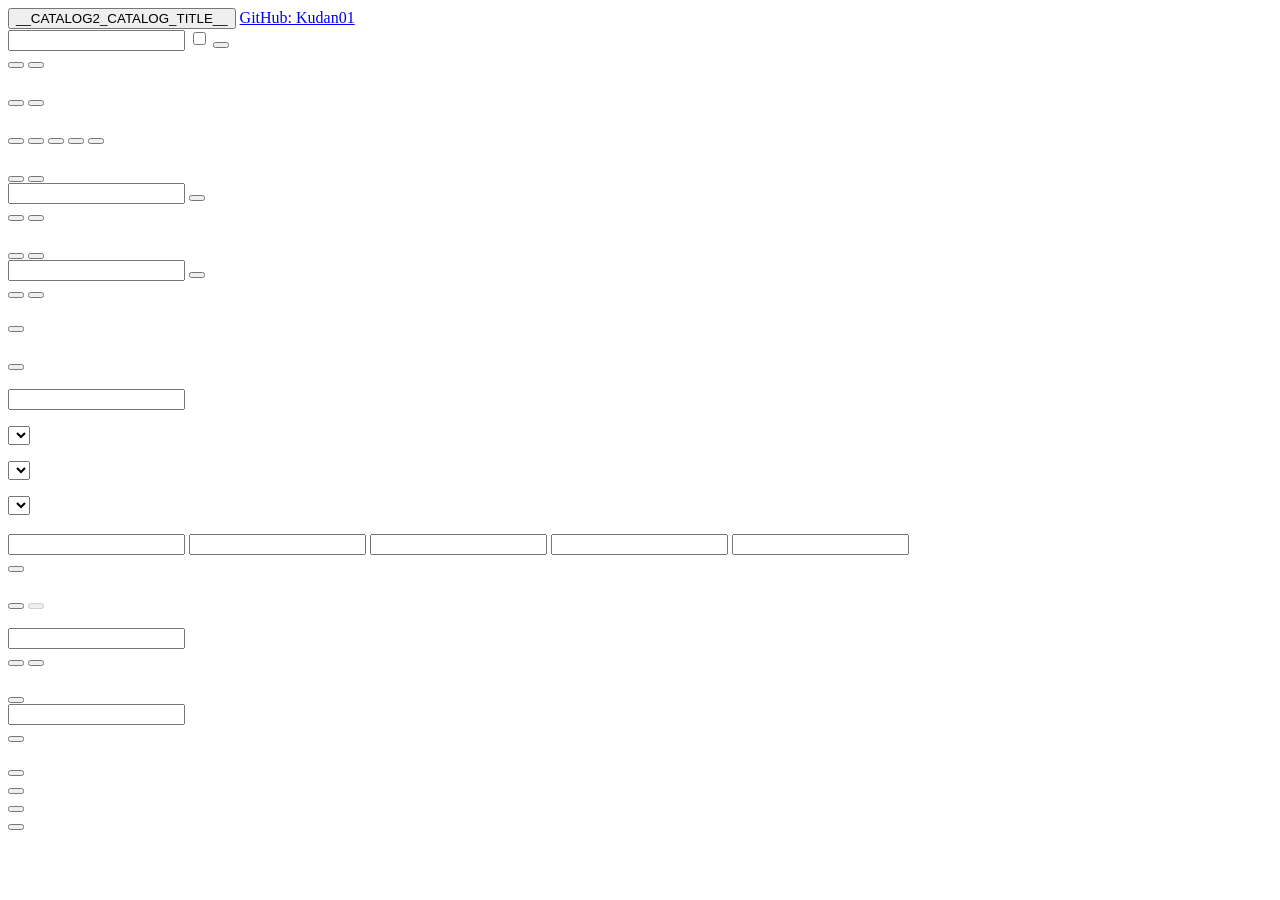
==== catalog_app/static/index.html @ 8dc407a0 "Initial public baseline" ====
<!doctype html>
<html lang="__CATALOG2_UI_LOCALE__" data-theme="__CATALOG2_UI_THEME__" data-gallery-density="__CATALOG2_GALLERY_DENSITY__">
<head>
  <meta charset="utf-8">
  <meta name="viewport" content="width=device-width, initial-scale=1">
  <title>__CATALOG2_CATALOG_TITLE__</title>
  <link rel="stylesheet" href="/static/style.css">
</head>
<body>
  <header class="topbar">
    <div class="top-brand">
      <div class="brand-stack">
        <button id="catalogHome" class="catalog-home" type="button">__CATALOG2_CATALOG_TITLE__</button>
        <a class="brand-link" href="https://github.com/Kudan01" target="_blank" rel="noopener noreferrer">GitHub: Kudan01</a>
      </div>
      <span id="statusText" data-text="status.loading"></span>
    </div>

    <form id="searchForm" class="search-panel top-search">
      <input id="searchInput" type="search" autocomplete="off" data-placeholder="search.inputPlaceholder">
      <label class="search-scope">
        <input id="searchInCurrentFolder" type="checkbox">
        <span data-text="search.scopeCurrentFolder"></span>
      </label>
      <button type="submit" data-text="search.submit"></button>
    </form>

    <div class="top-actions">
      <span id="jobStatusText" class="top-job-status muted"></span>
      <button id="catalogManagementOpen" type="button" data-text="settings.open"></button>
      <button id="favoritesView" type="button" data-text="actions.favorites"></button>
    </div>
  </header>

  <main class="layout">
    <aside class="sidebar">
      <div class="section-head">
        <h2 data-text="sections.folderTree"></h2>
        <div id="rootPageInfo" class="muted"></div>
      </div>
      <div id="folderList" class="folder-list"></div>
      <div class="pager compact tree-root-pager" aria-hidden="true">
        <button id="prevRootPage" type="button" data-text="actions.previous"></button>
        <button id="nextRootPage" type="button" data-text="actions.next"></button>
      </div>
    </aside>

    <section class="content">
      <nav id="breadcrumb" class="breadcrumb"></nav>

      <div class="content-head">
        <div class="content-head-main">
          <div class="folder-title-row">
            <h1 id="folderTitle" data-text="app.root"></h1>
            <button id="currentFolderRename" class="media-rename-icon folder-rename-icon" type="button" hidden data-title="folderRename.editAction" data-aria-label="folderRename.editAction">
              <svg viewBox="0 0 24 24" aria-hidden="true" focusable="false">
                <path d="M5 19h14v-6h-2v4H7V7h4V5H5v14z"></path>
                <path d="M14.2 5.8l4 4-7.9 7.9H6.3v-4l7.9-7.9zm1.4-1.4l1.1-1.1a1.4 1.4 0 0 1 2 0l2 2a1.4 1.4 0 0 1 0 2l-1.1 1.1-4-4z"></path>
              </svg>
            </button>
          </div>
          <p id="folderCounts"></p>
        </div>
        <div class="content-head-actions">
          <button id="currentFolderOpen" class="current-folder-open" type="button" data-action="open-folder" data-text="actions.openCurrentFolder" hidden></button>
          <details id="currentFolderMore" class="folder-more-menu current-folder-more" hidden>
            <summary data-text="actions.more"></summary>
            <div class="folder-more-menu-panel">
              <button id="currentFolderUpdate" type="button" data-action="update-folder" data-long-job-action data-text="actions.updateCurrentFolder"></button>
              <button id="currentFolderGeneratePreviews" type="button" data-long-job-action data-text="actions.generatePreviews"></button>
            </div>
          </details>
        </div>
      </div>


      <div class="tabs" data-aria-label="aria.mediaType">
        <button class="tab active" data-type="all" type="button" data-text="filter.all"></button>
        <button class="tab" data-type="image" type="button" data-text="filter.image"></button>
        <button class="tab" data-type="gif" type="button" data-text="filter.gif"></button>
        <button class="tab" data-type="video" type="button" data-text="filter.video"></button>
        <button class="tab" data-type="other" type="button" data-text="filter.other"></button>
      </div>

      <section>
        <div class="section-head folder-section-head">
          <h2 class="folder-section-title">
            <button id="childFoldersToggle" class="section-collapse-toggle" type="button" aria-expanded="true" data-title="actions.collapseSubfolders" data-aria-label="actions.collapseSubfolders" hidden>▾</button>
            <span data-text="sections.childFolders"></span>
          </h2>
          <div class="folder-section-controls">
            <div id="childPageInfo" class="muted"></div>
            <div id="childPager" class="pager compact folder-pager">
              <button id="firstChildPage" type="button" data-text="actions.first"></button>
              <button id="prevChildPage" type="button" data-text="actions.previous"></button>
              <form id="childPageJumpForm" class="page-jump" novalidate>
                <label for="childPageJumpInput" data-text="pagination.jumpLabel"></label>
                <input id="childPageJumpInput" type="number" min="1" step="1" inputmode="numeric" data-placeholder="pagination.jumpPlaceholder">
                <button id="childPageJumpButton" type="submit" data-text="actions.go"></button>
              </form>
              <button id="nextChildPage" type="button" data-text="actions.next"></button>
              <button id="lastChildPage" type="button" data-text="actions.last"></button>
            </div>
          </div>
        </div>
        <div id="childFolders" class="cards"></div>
      </section>

      <section>
        <div class="media-head">
          <h2 id="mediaTitle" data-text="sections.media"></h2>
          <div id="pageInfo" class="muted"></div>
        </div>
        <div id="mediaList" class="media-list"></div>
        <div class="pager media-pager">
          <button id="firstPage" type="button" data-text="actions.first"></button>
          <button id="prevPage" type="button" data-text="actions.previous"></button>
          <form id="pageJumpForm" class="page-jump" novalidate>
            <label for="pageJumpInput" data-text="pagination.jumpLabel"></label>
            <input id="pageJumpInput" type="number" min="1" step="1" inputmode="numeric" data-placeholder="pagination.jumpPlaceholder">
            <button id="pageJumpButton" type="submit" data-text="actions.go"></button>
          </form>
          <button id="nextPage" type="button" data-text="actions.next"></button>
          <button id="lastPage" type="button" data-text="actions.last"></button>
        </div>
      </section>

      <p id="message" class="message" role="status"></p>
    </section>
  </main>

  <div id="catalogManagementModal" class="catalog-management-modal" aria-hidden="true">
    <button class="catalog-management-backdrop" type="button" data-management-close data-aria-label="settings.closeManagement"></button>
    <section class="catalog-management-panel" role="dialog" aria-modal="true" aria-labelledby="catalogManagementTitle">
      <header class="catalog-management-bar">
        <div>
          <h2 id="catalogManagementTitle" data-text="settings.title"></h2>
          <p class="muted" data-text="settings.subtitle"></p>
        </div>
        <button id="catalogManagementClose" type="button" data-management-close data-text="settings.close"></button>
      </header>

      <div class="catalog-management-body settings-clean-body">
        <section class="settings-section settings-section--general">
          <div class="settings-section-inner">
            <h3 class="settings-section-title" data-text="settings.generalTitle"></h3>

            <div class="settings-form settings-form--wide">
              <label class="settings-form-row" for="catalogTitleInput">
                <span class="settings-row-label" data-text="settings.catalogTitleLabel"></span>
                <input id="catalogTitleInput" class="settings-control" type="text" maxlength="80" autocomplete="off">
              </label>
              <p id="catalogTitleStatus" class="settings-message" aria-live="polite"></p>

              <label class="settings-form-row" for="themeSelect">
                <span class="settings-row-label" data-text="settings.themeTitle"></span>
                <select id="themeSelect" class="settings-control" name="theme">
                  <option value="original" data-text="theme.original"></option>
                  <option value="serious-light" data-text="theme.seriousLight"></option>
                  <option value="serious-dark" data-text="theme.seriousDark"></option>
                  <option value="vivid-content" data-text="theme.vividContent"></option>
                  <option value="dark-cinema" data-text="theme.darkCinema"></option>
                </select>
              </label>
              <p id="themeStatus" class="settings-message" aria-live="polite"></p>

              <label class="settings-form-row" for="localeSelect">
                <span class="settings-row-label" data-text="settings.languageTitle"></span>
                <select id="localeSelect" class="settings-control" name="ui_locale"></select>
              </label>
              <p id="localeStatus" class="settings-message" aria-live="polite"></p>

              <label class="settings-form-row" for="galleryDensitySelect">
                <span class="settings-row-label" data-text="settings.galleryDensityLabel"></span>
                <select id="galleryDensitySelect" class="settings-control" name="gallery_density">
                  <option value="compact" data-text="settings.galleryDensityCompact"></option>
                  <option value="comfortable" data-text="settings.galleryDensityComfortable"></option>
                  <option value="large" data-text="settings.galleryDensityLarge"></option>
                  <option value="extra-large" data-text="settings.galleryDensityExtraLarge"></option>
                </select>
              </label>
            </div>

            <h3 class="settings-section-title settings-subsection-title" data-text="settings.pageSizeEditorTitle"></h3>
            <div class="settings-form settings-form--numbers">
              <label class="settings-form-row settings-form-row--number" for="photoPageSizeInput">
                <span class="settings-row-label" data-text="settings.pageSizePhoto"></span>
                <input id="photoPageSizeInput" class="settings-number-control" type="number" min="1" step="1" inputmode="numeric">
              </label>
              <label class="settings-form-row settings-form-row--number" for="videoPageSizeInput">
                <span class="settings-row-label" data-text="settings.pageSizeVideo"></span>
                <input id="videoPageSizeInput" class="settings-number-control" type="number" min="1" step="1" inputmode="numeric">
              </label>
              <label class="settings-form-row settings-form-row--number" for="gifPageSizeInput">
                <span class="settings-row-label" data-text="settings.pageSizeGif"></span>
                <input id="gifPageSizeInput" class="settings-number-control" type="number" min="1" step="1" inputmode="numeric">
              </label>
              <label class="settings-form-row settings-form-row--number" for="otherPageSizeInput">
                <span class="settings-row-label" data-text="settings.pageSizeOther"></span>
                <input id="otherPageSizeInput" class="settings-number-control" type="number" min="1" step="1" inputmode="numeric">
              </label>
              <label class="settings-form-row settings-form-row--number" for="folderPageSizeInput">
                <span class="settings-row-label" data-text="settings.pageSizeFolder"></span>
                <input id="folderPageSizeInput" class="settings-number-control" type="number" min="1" step="1" inputmode="numeric">
              </label>
            </div>
            <div class="settings-actions">
              <button id="pageSizeSave" type="button" class="write-action" data-text="settings.pageSizeSave"></button>
            </div>
            <p id="pageSizeMessage" class="settings-message" aria-live="polite"></p>
          </div>
        </section>

        <section class="settings-section settings-section--catalog-update">
          <div class="settings-section-inner">
            <div class="settings-section-split">
              <div class="settings-copy-block">
                <h3 class="settings-section-title" data-text="settings.primaryTitle"></h3>
                <p class="muted" data-text="settings.primaryNote"></p>
              </div>
              <div class="settings-actions settings-actions--stack">
                <button id="catalogUpdateAll" type="button" class="write-action primary-write-action" data-text="jobs.catalogUpdate"></button>
                <button id="catalogPrepareAllPreviews" type="button" class="write-action secondary-action" disabled data-text="jobs.prepareAllPreviews"></button>
              </div>
            </div>
            <div id="catalogUpdateDecision" class="catalog-update-decision muted" hidden></div>
          </div>
        </section>

        <section class="settings-section settings-section--source-root">
          <div class="settings-section-inner">
            <h3 class="settings-section-title" data-text="settings.sourceRootTitle"></h3>
            <div id="sourceRootSummary" class="settings-status-block muted"></div>
            <div class="settings-form settings-form--path">
              <div class="settings-form-row settings-form-row--with-actions">
                <label class="settings-row-label" for="sourceRootInput" data-text="settings.sourceRootInputLabel"></label>
                <input id="sourceRootInput" class="settings-control" type="text" autocomplete="off">
                <div class="settings-actions settings-actions--inline">
                  <button id="sourceRootVerify" type="button" data-text="settings.sourceRootVerify"></button>
                  <button id="sourceRootSave" type="button" class="write-action" data-text="settings.sourceRootSave"></button>
                </div>
              </div>
            </div>
            <p id="sourceRootMessage" class="settings-message" aria-live="polite"></p>
          </div>
        </section>

        <section class="settings-section settings-section--cache">
          <div class="settings-section-inner">
            <div class="settings-section-split settings-section-split--compact">
              <h3 class="settings-section-title" data-text="settings.cacheStatusTitle"></h3>
              <div class="settings-actions">
                <button id="cacheStatusRefresh" type="button" data-text="settings.cacheStatusRefresh"></button>
              </div>
            </div>
            <div id="cacheStatusSummary" class="settings-cache-summary muted" data-text="settings.cacheStatusLoading"></div>
            <div class="settings-form settings-form--limit">
              <div class="settings-form-row settings-form-row--limit">
                <label class="settings-row-label" for="cacheLimitInput" data-text="settings.cacheLimitEditorTitle"></label>
                <input id="cacheLimitInput" class="settings-number-control" type="number" min="0.1" step="0.1" inputmode="decimal">
                <div class="settings-actions settings-actions--inline">
                  <button id="cacheLimitSave" type="button" class="write-action" data-text="settings.cacheLimitSave"></button>
                </div>
              </div>
            </div>
            <p id="cacheLimitMessage" class="settings-message" aria-live="polite"></p>
          </div>
        </section>

        <section class="settings-disclosure-section settings-service-card thumbnail-param-section" data-settings-service-card>
          <button class="settings-service-summary" type="button" aria-expanded="false" aria-controls="thumbnailParamsBody">
            <span class="settings-service-summary-text">
              <span class="disclosure-summary-main" data-text="settings.thumbnailParamsEditorTitle"></span>
              <span class="disclosure-summary-note" data-text="settings.thumbnailParamsEditorNote"></span>
            </span>
            <span class="settings-service-chevron" aria-hidden="true"></span>
          </button>
          <div id="thumbnailParamsBody" class="settings-service-body" hidden>
            <div class="settings-form settings-form--service-numbers">
              <label class="settings-form-row settings-form-row--number" for="imageThumbWidthInput">
                <span class="settings-row-label" data-text="settings.thumbnailParamImageWidth"></span>
                <input id="imageThumbWidthInput" class="settings-number-control" type="number" min="1" step="1" inputmode="numeric">
              </label>
              <label class="settings-form-row settings-form-row--number" for="imageThumbHeightInput">
                <span class="settings-row-label" data-text="settings.thumbnailParamImageHeight"></span>
                <input id="imageThumbHeightInput" class="settings-number-control" type="number" min="1" step="1" inputmode="numeric">
              </label>
              <label class="settings-form-row settings-form-row--number" for="gifThumbWidthInput">
                <span class="settings-row-label" data-text="settings.thumbnailParamGifWidth"></span>
                <input id="gifThumbWidthInput" class="settings-number-control" type="number" min="1" step="1" inputmode="numeric">
              </label>
              <label class="settings-form-row settings-form-row--number" for="gifThumbHeightInput">
                <span class="settings-row-label" data-text="settings.thumbnailParamGifHeight"></span>
                <input id="gifThumbHeightInput" class="settings-number-control" type="number" min="1" step="1" inputmode="numeric">
              </label>
              <label class="settings-form-row settings-form-row--number" for="videoPreviewWidthInput">
                <span class="settings-row-label" data-text="settings.thumbnailParamVideoWidth"></span>
                <input id="videoPreviewWidthInput" class="settings-number-control" type="number" min="1" step="1" inputmode="numeric">
              </label>
              <label class="settings-form-row settings-form-row--number" for="ffmpegTimeoutInput">
                <span class="settings-row-label" data-text="settings.thumbnailParamFfmpegTimeout"></span>
                <input id="ffmpegTimeoutInput" class="settings-number-control" type="number" min="1" step="1" inputmode="numeric">
              </label>
              <label class="settings-form-row settings-form-row--number" for="ffmpegThreadsInput">
                <span class="settings-row-label" data-text="settings.thumbnailParamFfmpegThreads"></span>
                <input id="ffmpegThreadsInput" class="settings-number-control" type="number" min="1" step="1" inputmode="numeric">
              </label>
            </div>
            <div class="settings-actions">
              <button id="thumbnailParamsReset" type="button" data-text="settings.thumbnailParamsReset"></button>
              <button id="thumbnailParamsSave" type="button" class="write-action" data-text="settings.thumbnailParamsSave"></button>
            </div>
            <p id="thumbnailParamsMessage" class="settings-message" aria-live="polite"></p>
          </div>
        </section>

        <section class="settings-disclosure-section settings-service-card advanced-tools-section" data-settings-service-card>
          <button class="settings-service-summary" type="button" aria-expanded="false" aria-controls="previewToolsBody">
            <span class="settings-service-summary-text">
              <span class="disclosure-summary-main" data-text="settings.previewToolsTitle"></span>
              <span class="disclosure-summary-note" data-text="settings.previewToolsSummary"></span>
            </span>
            <span class="settings-service-chevron" aria-hidden="true"></span>
          </button>
          <div id="previewToolsBody" class="settings-service-body" hidden>
            <section class="settings-tool-group" data-aria-label="settings.mediaPreviewGroupTitle">
              <h4 data-text="settings.mediaPreviewGroupTitle"></h4>
              <div class="settings-job-actions">
                <div class="job-action-card"><button id="gifPreviewAll" type="button" class="write-action" data-text="jobs.gifPreviewAll"></button></div>
                <div class="job-action-card" data-current-folder-action><button id="gifPreviewCurrent" type="button" class="write-action" data-text="jobs.gifPreviewCurrent"></button></div>
                <div class="job-action-card"><button id="videoPosterAll" type="button" class="write-action" data-text="jobs.videoPosterAll"></button></div>
                <div class="job-action-card" data-current-folder-action><button id="videoPosterCurrent" type="button" class="write-action" data-text="jobs.videoPosterCurrent"></button></div>
                <div class="job-action-card"><button id="videoFramesAll" type="button" class="write-action" data-text="jobs.videoFramesAll"></button></div>
                <div class="job-action-card" data-current-folder-action><button id="videoFramesCurrent" type="button" class="write-action" data-text="jobs.videoFramesCurrent"></button></div>
              </div>
            </section>
            <section class="settings-tool-group" data-aria-label="settings.folderPreviewGroupTitle">
              <h4 data-text="settings.folderPreviewGroupTitle"></h4>
              <div class="settings-job-actions">
                <div class="job-action-card" data-current-folder-action><button id="folderPreviewPlanCurrent" type="button" data-text="jobs.folderPreviewPlanCurrent"></button></div>
              </div>
            </section>
          </div>
        </section>

        <section class="settings-disclosure-section settings-service-card diagnostic-tools-section" data-settings-service-card>
          <button class="settings-service-summary" type="button" aria-expanded="false" aria-controls="diagnosticsToolsBody">
            <span class="settings-service-summary-text">
              <span class="disclosure-summary-main" data-text="settings.diagnosticsTitle"></span>
              <span class="disclosure-summary-note" data-text="settings.diagnosticsSummary"></span>
            </span>
            <span class="settings-service-chevron" aria-hidden="true"></span>
          </button>
          <div id="diagnosticsToolsBody" class="settings-service-body" hidden>
            <section class="settings-tool-group" data-aria-label="settings.diagnosticsTitle">
              <h4 data-text="settings.scanGroupTitle"></h4>
              <div class="settings-job-actions">
                <div class="job-action-card"><button id="scanPreviewAll" type="button" data-text="jobs.scanPreviewAll"></button></div>
                <div class="job-action-card" data-current-folder-action><button id="scanPreviewCurrent" type="button" data-text="jobs.scanPreviewCurrent"></button></div>
                <div class="job-action-card"><button id="scanStageAll" type="button" class="write-action" data-text="jobs.scanStageAll"></button></div>
                <div class="job-action-card" data-current-folder-action><button id="scanStageCurrent" type="button" class="write-action" data-text="jobs.scanStageCurrent"></button></div>
                <div class="job-action-card diagnostic-risk-card"><button id="scanActivate" type="button" class="write-action activate-action" data-text="jobs.scanActivate"></button></div>
              </div>
            </section>
          </div>
        </section>

        <section id="jobResultDetails" class="settings-disclosure-section settings-service-card settings-result-section" data-settings-service-card>
          <button class="settings-service-summary" type="button" aria-expanded="false" aria-controls="jobResultBody">
            <span class="settings-service-summary-text">
              <span class="disclosure-summary-main" data-text="settings.resultTitle"></span>
              <span class="disclosure-summary-note" data-text="settings.resultSummary"></span>
            </span>
            <span class="settings-service-chevron" aria-hidden="true"></span>
          </button>
          <div id="jobResultBody" class="settings-service-body" hidden>
            <div class="settings-result-toolbar">
              <p class="muted" data-text="settings.resultNote"></p>
              <button id="jobResultClear" type="button" data-text="settings.clearResult"></button>
            </div>
            <div id="jobResult" class="job-result muted"></div>
          </div>
        </section>
      </div>
    </section>
  </div>

  <script id="catalogRuntimeBootstrap" type="application/json">__CATALOG2_RUNTIME_BOOTSTRAP__</script>
  <script src="/static/app.js"></script>
</body>
</html>
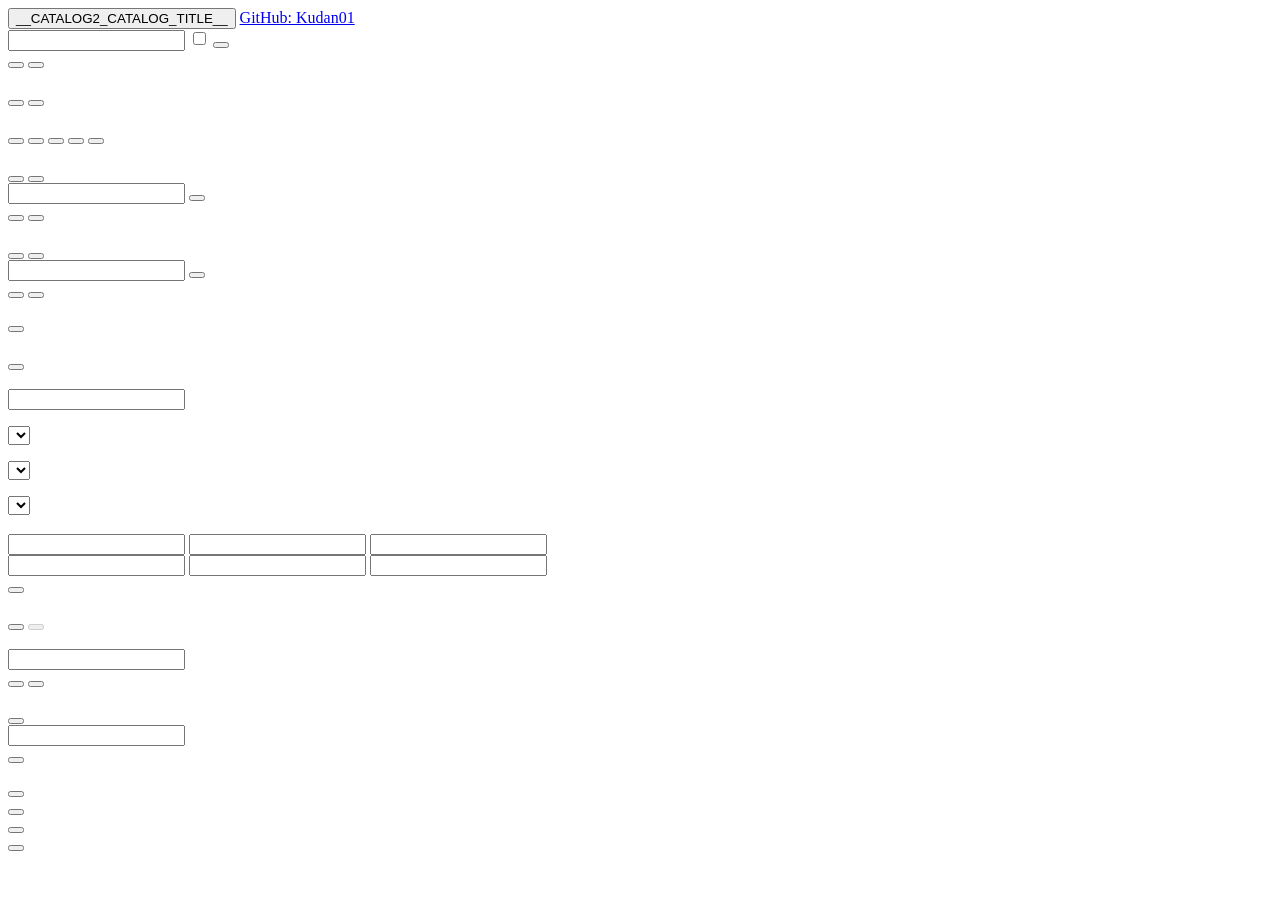
==== commit 98794eb5: "Add independent All gallery pagination" ====
--- a/catalog_app/static/index.html
+++ b/catalog_app/static/index.html
@@ -90,20 +90,31 @@
           </h2>
           <div class="folder-section-controls">
             <div id="childPageInfo" class="muted"></div>
-            <div id="childPager" class="pager compact folder-pager">
-              <button id="firstChildPage" type="button" data-text="actions.first"></button>
-              <button id="prevChildPage" type="button" data-text="actions.previous"></button>
-              <form id="childPageJumpForm" class="page-jump" novalidate>
+            <div id="childPager" class="pager compact folder-pager" data-child-pager data-child-pager-position="top">
+              <button id="firstChildPage" type="button" data-child-page-action="first" data-text="actions.first"></button>
+              <button id="prevChildPage" type="button" data-child-page-action="previous" data-text="actions.previous"></button>
+              <form id="childPageJumpForm" class="page-jump" data-child-page-jump-form novalidate>
                 <label for="childPageJumpInput" data-text="pagination.jumpLabel"></label>
-                <input id="childPageJumpInput" type="number" min="1" step="1" inputmode="numeric" data-placeholder="pagination.jumpPlaceholder">
+                <input id="childPageJumpInput" data-child-page-jump-input type="number" min="1" step="1" inputmode="numeric" data-placeholder="pagination.jumpPlaceholder">
                 <button id="childPageJumpButton" type="submit" data-text="actions.go"></button>
               </form>
-              <button id="nextChildPage" type="button" data-text="actions.next"></button>
-              <button id="lastChildPage" type="button" data-text="actions.last"></button>
+              <button id="nextChildPage" type="button" data-child-page-action="next" data-text="actions.next"></button>
+              <button id="lastChildPage" type="button" data-child-page-action="last" data-text="actions.last"></button>
             </div>
           </div>
         </div>
         <div id="childFolders" class="cards"></div>
+        <div class="pager compact folder-pager folder-pager-bottom" data-child-pager data-child-pager-position="bottom" hidden>
+          <button type="button" data-child-page-action="first" data-text="actions.first"></button>
+          <button type="button" data-child-page-action="previous" data-text="actions.previous"></button>
+          <form class="page-jump" data-child-page-jump-form novalidate>
+            <label for="childPageJumpInputBottom" data-text="pagination.jumpLabel"></label>
+            <input id="childPageJumpInputBottom" data-child-page-jump-input type="number" min="1" step="1" inputmode="numeric" data-placeholder="pagination.jumpPlaceholder">
+            <button type="submit" data-text="actions.go"></button>
+          </form>
+          <button type="button" data-child-page-action="next" data-text="actions.next"></button>
+          <button type="button" data-child-page-action="last" data-text="actions.last"></button>
+        </div>
       </section>
 
       <section>
@@ -182,27 +193,35 @@
             </div>
 
             <h3 class="settings-section-title settings-subsection-title" data-text="settings.pageSizeEditorTitle"></h3>
-            <div class="settings-form settings-form--numbers">
-              <label class="settings-form-row settings-form-row--number" for="photoPageSizeInput">
-                <span class="settings-row-label" data-text="settings.pageSizePhoto"></span>
-                <input id="photoPageSizeInput" class="settings-number-control" type="number" min="1" step="1" inputmode="numeric">
-              </label>
-              <label class="settings-form-row settings-form-row--number" for="videoPageSizeInput">
-                <span class="settings-row-label" data-text="settings.pageSizeVideo"></span>
-                <input id="videoPageSizeInput" class="settings-number-control" type="number" min="1" step="1" inputmode="numeric">
-              </label>
-              <label class="settings-form-row settings-form-row--number" for="gifPageSizeInput">
-                <span class="settings-row-label" data-text="settings.pageSizeGif"></span>
-                <input id="gifPageSizeInput" class="settings-number-control" type="number" min="1" step="1" inputmode="numeric">
-              </label>
-              <label class="settings-form-row settings-form-row--number" for="otherPageSizeInput">
-                <span class="settings-row-label" data-text="settings.pageSizeOther"></span>
-                <input id="otherPageSizeInput" class="settings-number-control" type="number" min="1" step="1" inputmode="numeric">
-              </label>
-              <label class="settings-form-row settings-form-row--number" for="folderPageSizeInput">
-                <span class="settings-row-label" data-text="settings.pageSizeFolder"></span>
-                <input id="folderPageSizeInput" class="settings-number-control" type="number" min="1" step="1" inputmode="numeric">
-              </label>
+            <div class="settings-form settings-form--numbers settings-form--page-sizes">
+              <div class="settings-page-size-column">
+                <label class="settings-form-row settings-form-row--number" for="allPageSizeInput">
+                  <span class="settings-row-label" data-text="settings.pageSizeAll"></span>
+                  <input id="allPageSizeInput" class="settings-number-control" type="number" min="1" step="1" inputmode="numeric">
+                </label>
+                <label class="settings-form-row settings-form-row--number" for="photoPageSizeInput">
+                  <span class="settings-row-label" data-text="settings.pageSizePhoto"></span>
+                  <input id="photoPageSizeInput" class="settings-number-control" type="number" min="1" step="1" inputmode="numeric">
+                </label>
+                <label class="settings-form-row settings-form-row--number" for="videoPageSizeInput">
+                  <span class="settings-row-label" data-text="settings.pageSizeVideo"></span>
+                  <input id="videoPageSizeInput" class="settings-number-control" type="number" min="1" step="1" inputmode="numeric">
+                </label>
+              </div>
+              <div class="settings-page-size-column">
+                <label class="settings-form-row settings-form-row--number" for="gifPageSizeInput">
+                  <span class="settings-row-label" data-text="settings.pageSizeGif"></span>
+                  <input id="gifPageSizeInput" class="settings-number-control" type="number" min="1" step="1" inputmode="numeric">
+                </label>
+                <label class="settings-form-row settings-form-row--number" for="otherPageSizeInput">
+                  <span class="settings-row-label" data-text="settings.pageSizeOther"></span>
+                  <input id="otherPageSizeInput" class="settings-number-control" type="number" min="1" step="1" inputmode="numeric">
+                </label>
+                <label class="settings-form-row settings-form-row--number" for="folderPageSizeInput">
+                  <span class="settings-row-label" data-text="settings.pageSizeFolder"></span>
+                  <input id="folderPageSizeInput" class="settings-number-control" type="number" min="1" step="1" inputmode="numeric">
+                </label>
+              </div>
             </div>
             <div class="settings-actions">
               <button id="pageSizeSave" type="button" class="write-action" data-text="settings.pageSizeSave"></button>
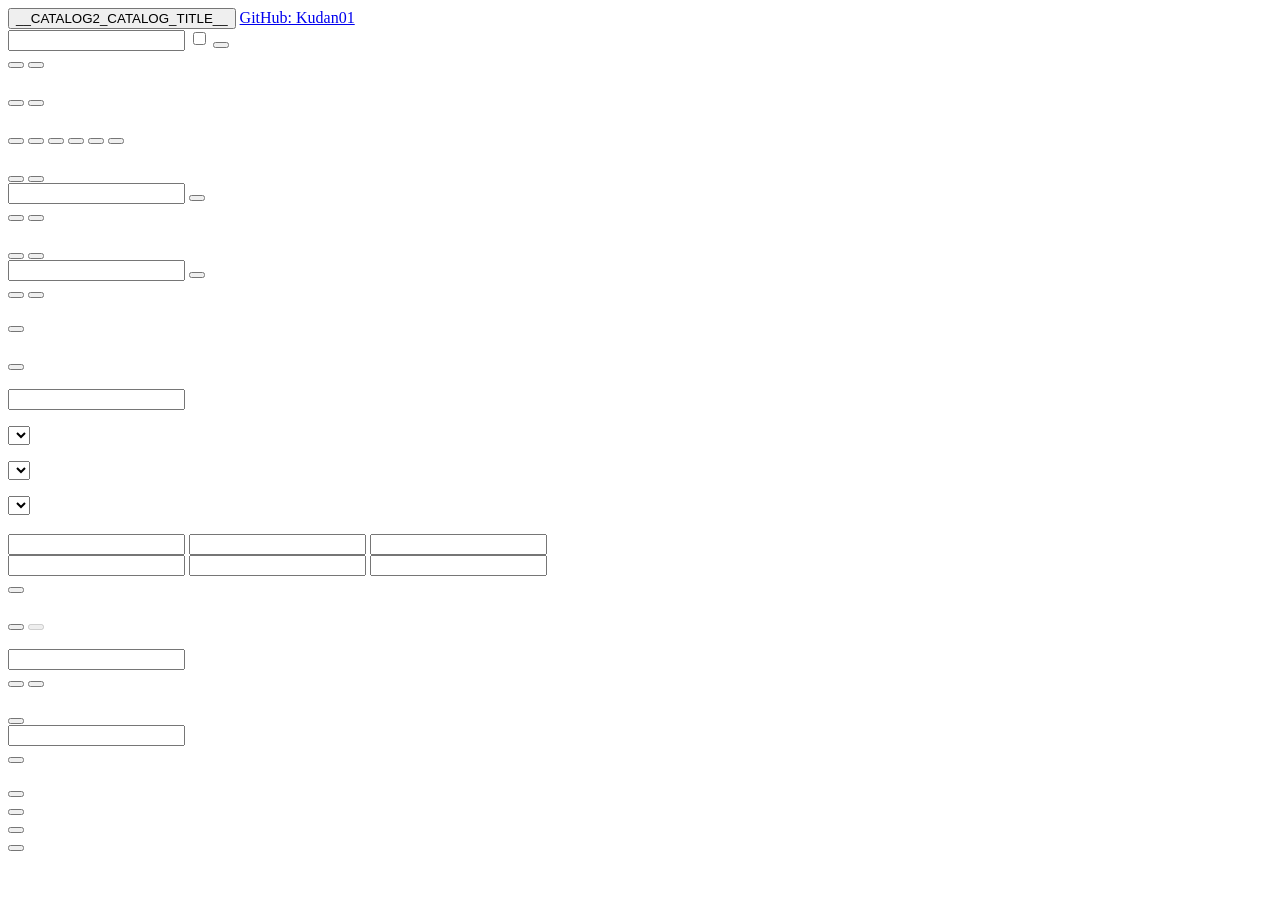
==== commit a5a09c79: "Unify content filter semantics" ====
--- a/catalog_app/static/index.html
+++ b/catalog_app/static/index.html
@@ -74,12 +74,13 @@
       </div>
 
 
-      <div class="tabs" data-aria-label="aria.mediaType">
-        <button class="tab active" data-type="all" type="button" data-text="filter.all"></button>
-        <button class="tab" data-type="image" type="button" data-text="filter.image"></button>
-        <button class="tab" data-type="gif" type="button" data-text="filter.gif"></button>
-        <button class="tab" data-type="video" type="button" data-text="filter.video"></button>
-        <button class="tab" data-type="other" type="button" data-text="filter.other"></button>
+      <div class="tabs" data-aria-label="aria.contentFilter">
+        <button class="tab active" data-content-filter="all" type="button" data-text="filter.all"></button>
+        <button class="tab" data-content-filter="folders" type="button" data-text="filter.folders"></button>
+        <button class="tab" data-content-filter="image" type="button" data-text="filter.image"></button>
+        <button class="tab" data-content-filter="gif" type="button" data-text="filter.gif"></button>
+        <button class="tab" data-content-filter="video" type="button" data-text="filter.video"></button>
+        <button class="tab" data-content-filter="other" type="button" data-text="filter.other"></button>
       </div>
 
       <section>
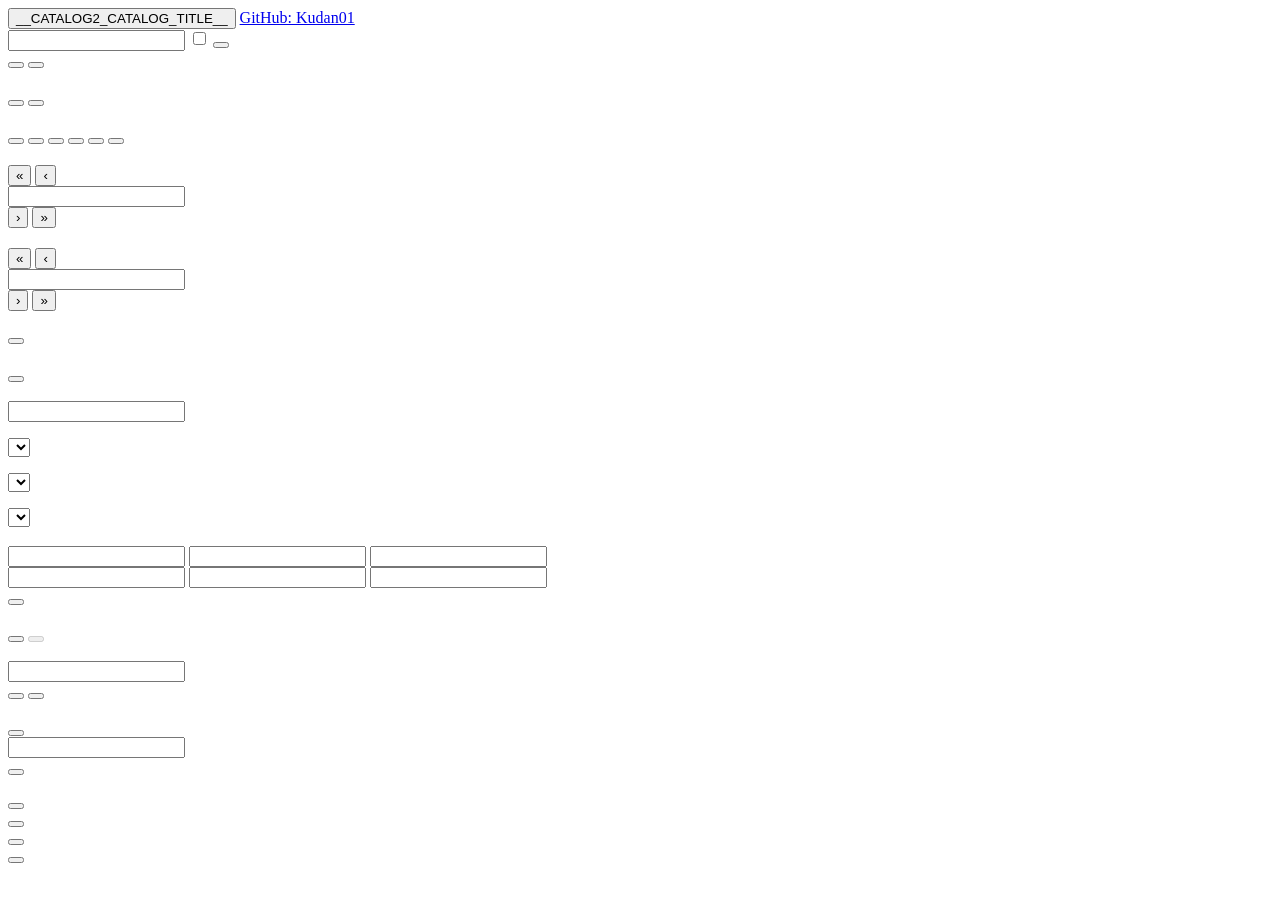
==== commit 90ba11a8: "Simplify folder page pagination, headers, and cards" ====
--- a/catalog_app/static/index.html
+++ b/catalog_app/static/index.html
@@ -22,7 +22,7 @@
         <input id="searchInCurrentFolder" type="checkbox">
         <span data-text="search.scopeCurrentFolder"></span>
       </label>
-      <button type="submit" data-text="search.submit"></button>
+      <button id="searchSubmit" type="submit" data-text="search.submit"></button>
     </form>
 
     <div class="top-actions">
@@ -62,10 +62,11 @@
           <p id="folderCounts"></p>
         </div>
         <div class="content-head-actions">
-          <button id="currentFolderOpen" class="current-folder-open" type="button" data-action="open-folder" data-text="actions.openCurrentFolder" hidden></button>
+          <button id="currentFolderFavorite" class="favorite-action" type="button" data-action="favorite-folder" data-text="actions.addFavorite" hidden></button>
           <details id="currentFolderMore" class="folder-more-menu current-folder-more" hidden>
             <summary data-text="actions.more"></summary>
             <div class="folder-more-menu-panel">
+              <button id="currentFolderOpen" class="current-folder-open" type="button" data-action="open-folder" data-text="actions.openCurrentFolder" hidden></button>
               <button id="currentFolderUpdate" type="button" data-action="update-folder" data-long-job-action data-text="actions.updateCurrentFolder"></button>
               <button id="currentFolderGeneratePreviews" type="button" data-long-job-action data-text="actions.generatePreviews"></button>
             </div>
@@ -85,55 +86,64 @@
 
       <section>
         <div class="section-head folder-section-head">
-          <h2 class="folder-section-title">
-            <button id="childFoldersToggle" class="section-collapse-toggle" type="button" aria-expanded="true" data-title="actions.collapseSubfolders" data-aria-label="actions.collapseSubfolders" hidden>▾</button>
-            <span data-text="sections.childFolders"></span>
-          </h2>
+          <div class="section-title-group">
+            <h2 class="folder-section-title">
+              <button id="childFoldersToggle" class="section-collapse-toggle" type="button" aria-expanded="true" data-title="actions.collapseSubfolders" data-aria-label="actions.collapseSubfolders" hidden>▾</button>
+              <span data-text="sections.childFolders"></span>
+            </h2>
+            <div id="childPageInfo" class="muted section-count"></div>
+          </div>
           <div class="folder-section-controls">
-            <div id="childPageInfo" class="muted"></div>
             <div id="childPager" class="pager compact folder-pager" data-child-pager data-child-pager-position="top">
-              <button id="firstChildPage" type="button" data-child-page-action="first" data-text="actions.first"></button>
-              <button id="prevChildPage" type="button" data-child-page-action="previous" data-text="actions.previous"></button>
-              <form id="childPageJumpForm" class="page-jump" data-child-page-jump-form novalidate>
-                <label for="childPageJumpInput" data-text="pagination.jumpLabel"></label>
-                <input id="childPageJumpInput" data-child-page-jump-input type="number" min="1" step="1" inputmode="numeric" data-placeholder="pagination.jumpPlaceholder">
-                <button id="childPageJumpButton" type="submit" data-text="actions.go"></button>
+              <button type="button" data-child-page-action="first" data-title="actions.first" data-aria-label="actions.first">«</button>
+              <button type="button" data-child-page-action="previous" data-title="actions.previous" data-aria-label="actions.previous">‹</button>
+              <form class="page-jump" data-child-page-jump-form novalidate>
+                <input id="childPageJumpInput" data-child-page-jump-input type="number" min="1" step="1" inputmode="numeric" data-aria-label="pagination.jumpLabel" data-placeholder="pagination.jumpPlaceholder">
+                <span class="page-jump-total" data-child-page-total></span>
               </form>
-              <button id="nextChildPage" type="button" data-child-page-action="next" data-text="actions.next"></button>
-              <button id="lastChildPage" type="button" data-child-page-action="last" data-text="actions.last"></button>
+              <button type="button" data-child-page-action="next" data-title="actions.next" data-aria-label="actions.next">›</button>
+              <button type="button" data-child-page-action="last" data-title="actions.last" data-aria-label="actions.last">»</button>
             </div>
           </div>
         </div>
         <div id="childFolders" class="cards"></div>
         <div class="pager compact folder-pager folder-pager-bottom" data-child-pager data-child-pager-position="bottom" hidden>
-          <button type="button" data-child-page-action="first" data-text="actions.first"></button>
-          <button type="button" data-child-page-action="previous" data-text="actions.previous"></button>
+          <button type="button" data-child-page-action="first" data-title="actions.first" data-aria-label="actions.first">«</button>
+          <button type="button" data-child-page-action="previous" data-title="actions.previous" data-aria-label="actions.previous">‹</button>
           <form class="page-jump" data-child-page-jump-form novalidate>
-            <label for="childPageJumpInputBottom" data-text="pagination.jumpLabel"></label>
-            <input id="childPageJumpInputBottom" data-child-page-jump-input type="number" min="1" step="1" inputmode="numeric" data-placeholder="pagination.jumpPlaceholder">
-            <button type="submit" data-text="actions.go"></button>
+            <input id="childPageJumpInputBottom" data-child-page-jump-input type="number" min="1" step="1" inputmode="numeric" data-aria-label="pagination.jumpLabel" data-placeholder="pagination.jumpPlaceholder">
+            <span class="page-jump-total" data-child-page-total></span>
           </form>
-          <button type="button" data-child-page-action="next" data-text="actions.next"></button>
-          <button type="button" data-child-page-action="last" data-text="actions.last"></button>
+          <button type="button" data-child-page-action="next" data-title="actions.next" data-aria-label="actions.next">›</button>
+          <button type="button" data-child-page-action="last" data-title="actions.last" data-aria-label="actions.last">»</button>
         </div>
       </section>
 
-      <section>
+      <section class="media-section">
         <div class="media-head">
           <h2 id="mediaTitle" data-text="sections.media"></h2>
-          <div id="pageInfo" class="muted"></div>
+          <div id="pageInfo" class="muted section-count"></div>
+        </div>
+        <div class="pager media-pager media-pager-top" data-media-pager data-media-pager-position="top" data-aria-label="sections.media" hidden>
+          <button type="button" data-media-page-action="first" data-title="actions.first" data-aria-label="actions.first">«</button>
+          <button type="button" data-media-page-action="previous" data-title="actions.previous" data-aria-label="actions.previous">‹</button>
+          <form class="page-jump" data-media-page-jump-form novalidate>
+            <input id="mediaPageJumpInputTop" data-media-page-jump-input type="number" min="1" step="1" inputmode="numeric" data-aria-label="pagination.jumpLabel" data-placeholder="pagination.jumpPlaceholder">
+            <span class="page-jump-total" data-media-page-total></span>
+          </form>
+          <button type="button" data-media-page-action="next" data-title="actions.next" data-aria-label="actions.next">›</button>
+          <button type="button" data-media-page-action="last" data-title="actions.last" data-aria-label="actions.last">»</button>
         </div>
         <div id="mediaList" class="media-list"></div>
-        <div class="pager media-pager">
-          <button id="firstPage" type="button" data-text="actions.first"></button>
-          <button id="prevPage" type="button" data-text="actions.previous"></button>
-          <form id="pageJumpForm" class="page-jump" novalidate>
-            <label for="pageJumpInput" data-text="pagination.jumpLabel"></label>
-            <input id="pageJumpInput" type="number" min="1" step="1" inputmode="numeric" data-placeholder="pagination.jumpPlaceholder">
-            <button id="pageJumpButton" type="submit" data-text="actions.go"></button>
+        <div class="pager media-pager" data-media-pager data-media-pager-position="bottom" data-aria-label="sections.media">
+          <button type="button" data-media-page-action="first" data-title="actions.first" data-aria-label="actions.first">«</button>
+          <button type="button" data-media-page-action="previous" data-title="actions.previous" data-aria-label="actions.previous">‹</button>
+          <form class="page-jump" data-media-page-jump-form novalidate>
+            <input id="mediaPageJumpInputBottom" data-media-page-jump-input type="number" min="1" step="1" inputmode="numeric" data-aria-label="pagination.jumpLabel" data-placeholder="pagination.jumpPlaceholder">
+            <span class="page-jump-total" data-media-page-total></span>
           </form>
-          <button id="nextPage" type="button" data-text="actions.next"></button>
-          <button id="lastPage" type="button" data-text="actions.last"></button>
+          <button type="button" data-media-page-action="next" data-title="actions.next" data-aria-label="actions.next">›</button>
+          <button type="button" data-media-page-action="last" data-title="actions.last" data-aria-label="actions.last">»</button>
         </div>
       </section>
 
@@ -320,10 +330,6 @@
               <label class="settings-form-row settings-form-row--number" for="ffmpegTimeoutInput">
                 <span class="settings-row-label" data-text="settings.thumbnailParamFfmpegTimeout"></span>
                 <input id="ffmpegTimeoutInput" class="settings-number-control" type="number" min="1" step="1" inputmode="numeric">
-              </label>
-              <label class="settings-form-row settings-form-row--number" for="ffmpegThreadsInput">
-                <span class="settings-row-label" data-text="settings.thumbnailParamFfmpegThreads"></span>
-                <input id="ffmpegThreadsInput" class="settings-number-control" type="number" min="1" step="1" inputmode="numeric">
               </label>
             </div>
             <div class="settings-actions">
